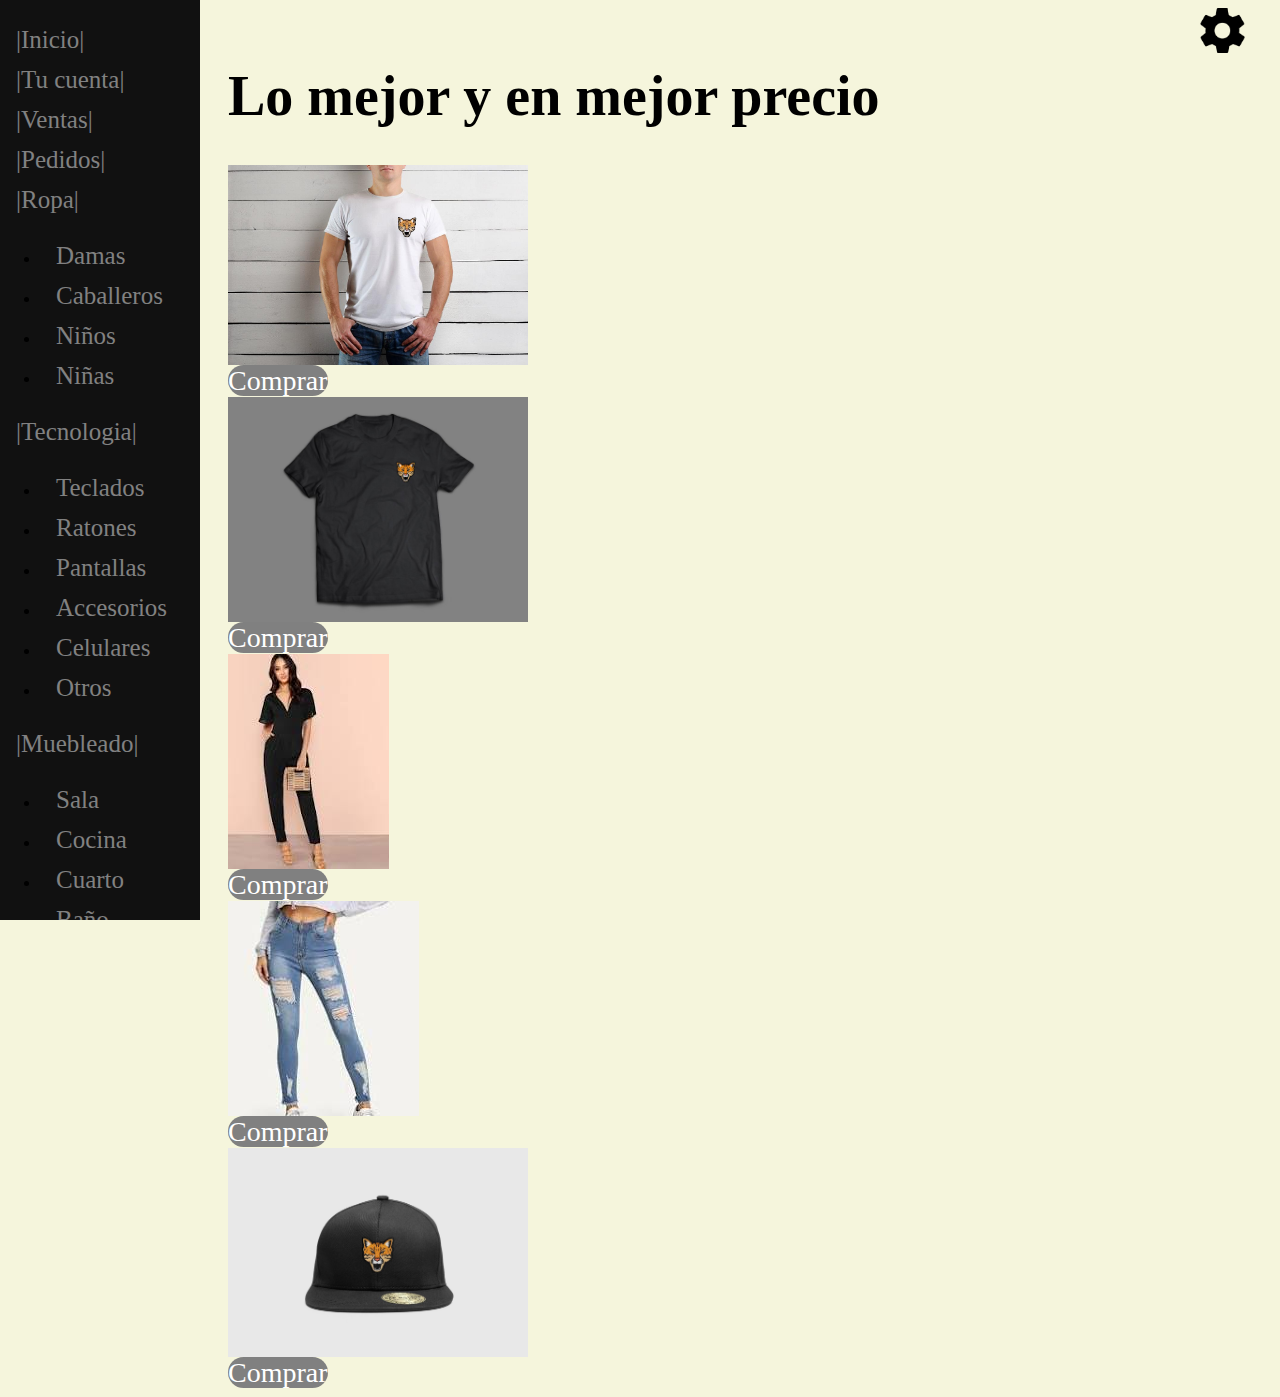
==== ropa-i.html @ c7b51b33 "newfeature" ====
<html>
<head>
    <meta charset="utf-8">
    <link rel="stylesheet" type="text/css" href="css/ropa-i.css">
</head>
<body>
    <div class="sidetop">
        <ul class="menu">
            <li class="m"><a href="settings.html"><img onclick="" src="img/config.png" class="con"></a></li>
        </ul>
    </div>
    
    
    <div class="sidenav">
        <a href="index.html">|Inicio|</a>
        <a href="#">|Tu cuenta|</a>
        <a href="#">|Ventas|</a>
        <a href="#">|Pedidos|</a>
        <a href="#">|Ropa|</a>
        <ul>
            <li><a href="#">Damas</a></li>
            <li><a href="#">Caballeros</a></li>
            <li><a href="#">Niños</a></li>
            <li><a href="#">Niñas</a></li>
        </ul>
        <a href="#">|Tecnologia|</a>
        <ul>
            <li><a href="#">Teclados</a></li>
            <li><a href="#">Ratones</a></li>
            <li><a href="#">Pantallas</a></li>
            <li><a href="#">Accesorios</a></li>
            <li><a href="#">Celulares</a></li>
            <li><a href="#">Otros</a></li>
        </ul>
        <a href="#">|Muebleado|</a>
        <ul>
            <li><a href="#">Sala</a></li>
            <li><a href="#">Cocina</a></li>
            <li><a href="#">Cuarto</a></li>
            <li><a href="#">Baño</a></li>
        </ul>
        <a></a>
        <a></a>
        <a></a>
    </div>
    
    <div class="main">
        <div class="menu-ropa">
            <h1>Lo mejor y en mejor precio</h1>
            <div class="ima">
                <img src="img/ropa/hombres/WhatsApp%20Image%202019-11-13%20at%2010.08.10%20AM.jpeg" style="width: 300px;"><br>
                <a class="comprar" href="#">Comprar</a><br>
                <img src="img/ropa/hombres/WhatsApp%20Image%202019-11-13%20at%2010.08.07%20AM%20(1).jpeg" style="width: 300px;"><br>
                <a class="comprar" href="#">Comprar</a><br>
                <img src="img/ropa/mujeres/ropa%20de%20mujeres.jpg"><br>
                <a class="comprar" href="#">Comprar</a><br>
                <img src="img/ropa/mujeres/2.jpg"><br>
                <a class="comprar" href="#">Comprar</a><br>
                <img src="img/ropa/accesorios/WhatsApp%20Image%202019-11-13%20at%2010.08.14%20AM.jpeg" width="300px;"><br>
                <a class="comprar" href="#">Comprar</a>
            </div>
        </div>
    </div>
</body>
</html>
---- css/ropa-i.css ----
body{
    background-color: beige;
}

.sidenav {
  height: 100%;
  width: 200px;
  position: fixed;
  z-index: 1;
  top: 0;
  left: 0;
  background-color: #111;
  overflow-x: hidden;
  padding-top: 20px;
}

.sidenav a {
  padding: 6px 8px 6px 16px;
  text-decoration: none;
  font-size: 25px;
  color: #818181;
  display: block;
}

.sidenav a:hover {
  color: #f1f1f1;
}
.main {
  margin-left: 210px; /* Same as the width of the sidenav */
  font-size: 28px; /* Increased text to enable scrolling */
  padding: 0px 10px;
}

.con{
    width: 45px;
    position: fixed;
    padding: 0px 0px 0px 0px;
    margin: 0% 0% 0% 90%;
}

.comprar{
    background-color: gray;
    color: white;
    text-decoration: none;
    border-radius: 30px;
}
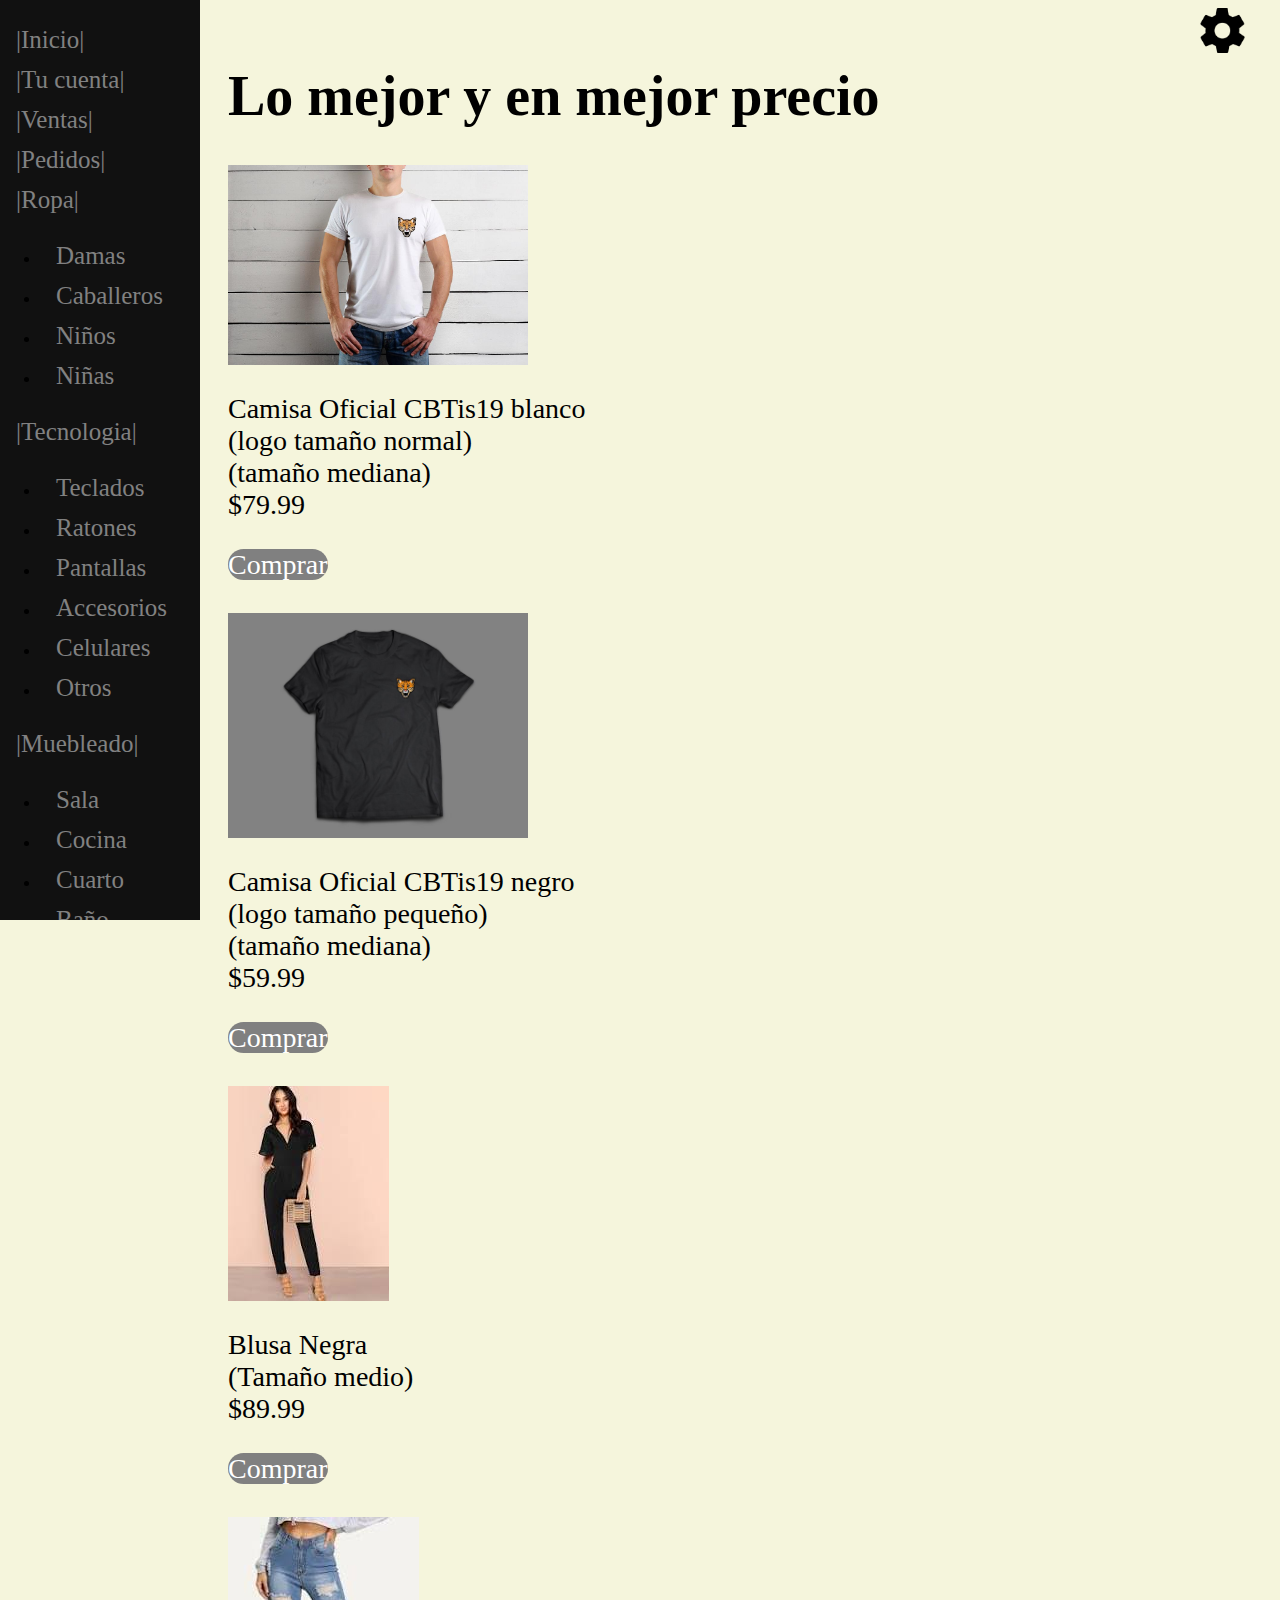
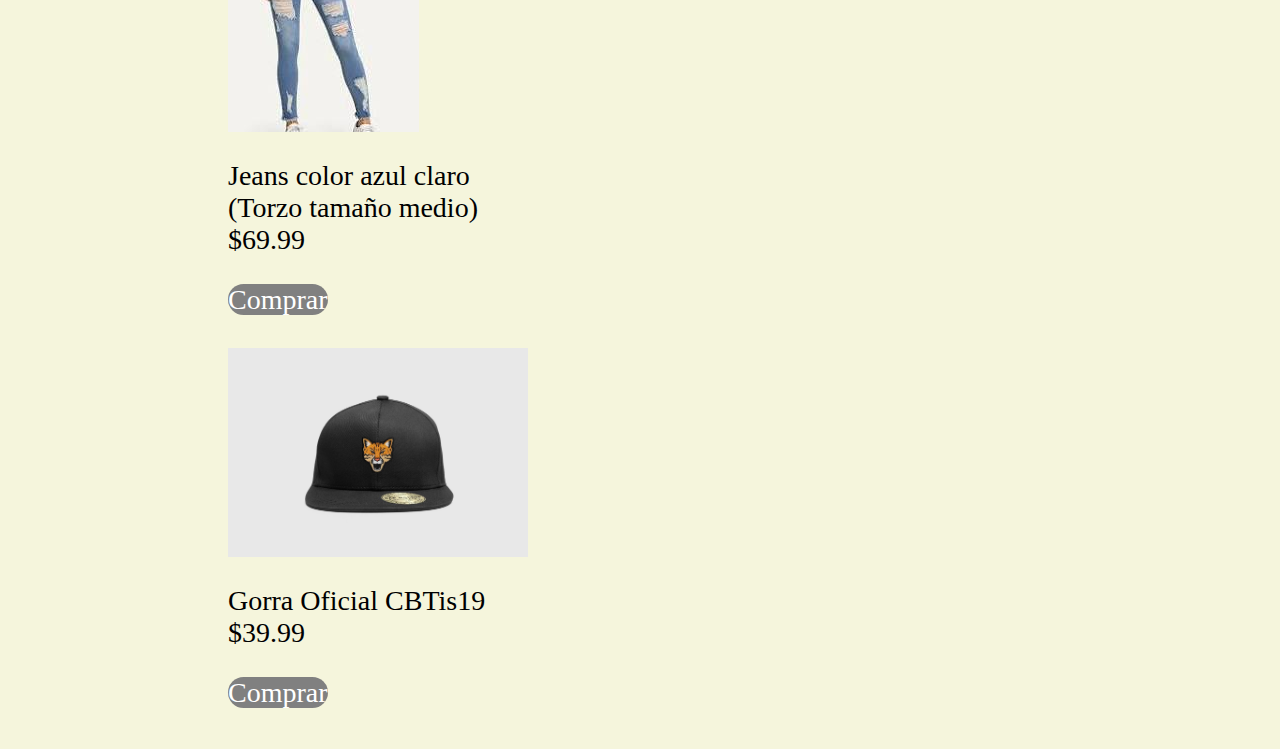
==== commit 7da22321: "newfacture" ====
--- a/ropa-i.html
+++ b/ropa-i.html
@@ -49,15 +49,36 @@
             <h1>Lo mejor y en mejor precio</h1>
             <div class="ima">
                 <img src="img/ropa/hombres/WhatsApp%20Image%202019-11-13%20at%2010.08.10%20AM.jpeg" style="width: 300px;"><br>
-                <a class="comprar" href="#">Comprar</a><br>
+                <p>Camisa Oficial CBTis19 blanco<br>
+                    (logo tamaño normal)<br>
+                    (tamaño mediana)<br>
+                    $79.99</p>
+                <a class="comprar" href="#">Comprar</a><br><br>
+                
                 <img src="img/ropa/hombres/WhatsApp%20Image%202019-11-13%20at%2010.08.07%20AM%20(1).jpeg" style="width: 300px;"><br>
-                <a class="comprar" href="#">Comprar</a><br>
+                <p>Camisa Oficial CBTis19 negro<br>
+                    (logo tamaño pequeño)<br>
+                    (tamaño mediana)<br>
+                    $59.99</p>
+                <a class="comprar" href="#">Comprar</a><br><br>
+                
                 <img src="img/ropa/mujeres/ropa%20de%20mujeres.jpg"><br>
-                <a class="comprar" href="#">Comprar</a><br>
+                <p>Blusa Negra<br>
+                    (Tamaño medio)<br>
+                    $89.99</p>
+                <a class="comprar" href="#">Comprar</a><br><br>
+                
                 <img src="img/ropa/mujeres/2.jpg"><br>
-                <a class="comprar" href="#">Comprar</a><br>
+                <p>Jeans color azul claro<br>
+                    (Torzo tamaño medio)<br>
+                    $69.99
+                </p>
+                <a class="comprar" href="#">Comprar</a><br><br>
+                
                 <img src="img/ropa/accesorios/WhatsApp%20Image%202019-11-13%20at%2010.08.14%20AM.jpeg" width="300px;"><br>
-                <a class="comprar" href="#">Comprar</a>
+                <p>Gorra Oficial CBTis19<br>
+                    $39.99</p>
+                <a class="comprar" href="#">Comprar</a><br><br>
             </div>
         </div>
     </div>
